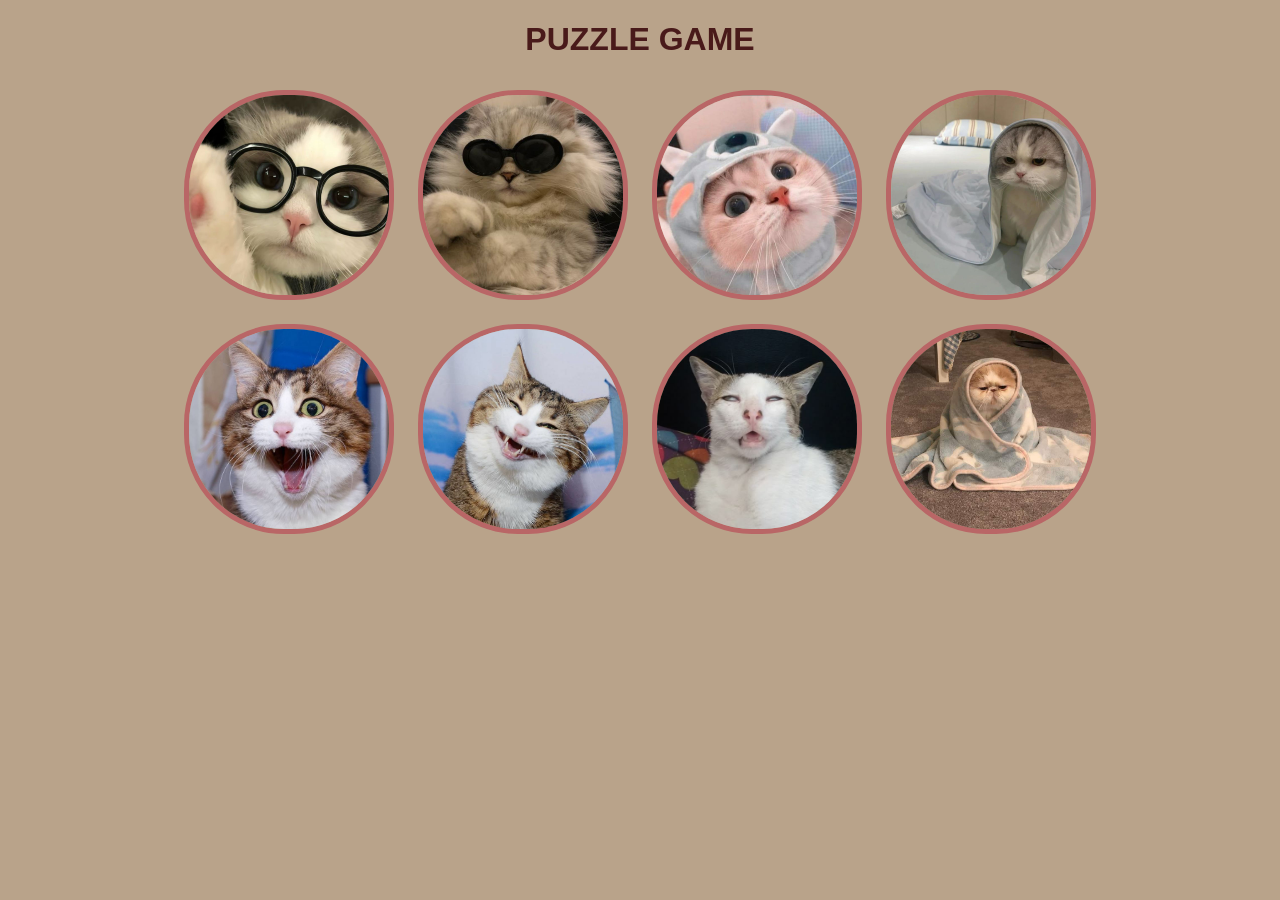
==== Puzzle/puzzle.html @ 41294d05 "puzzle" ====
<!DOCTYPE html>
<html lang="en">
<head>
    <meta charset="UTF-8">
    <meta name="viewport" content="width=device-width, initial-scale=1.0">
    <title>PUZZLE</title>
</head>
<style>
    .container {
        text-align: center;
    }
    body {
        background-color: rgb(185, 163, 138);
        color: rgb(73, 26, 26);
    }
    img {
        margin: 10px;
        border: 5px solid rgb(185, 102, 102);
        border-radius: 100px;

    }
</style>
<body>
<div class="container">

    <h1 style="text-align: center; font-family: Verdana, Geneva, Tahoma, sans-serif;">PUZZLE GAME</h1>
    <img onclick="chuyenAnh(this.id)" src="puzzle-img/anh1.jpg" alt="" id="img1" width="200px">
    <img onclick="chuyenAnh(this.id)" src="puzzle-img/anh2.jpg" alt="" id="img2" width="200px">
    <img onclick="chuyenAnh(this.id)" src="puzzle-img/anh3.jpg" alt="" id="img3" width="200px">
    <img onclick="chuyenAnh(this.id)" src="puzzle-img/anh4.jpg" alt="" id="img4" width="200px"> 
    <br>
    <img onclick="chuyenAnh(this.id)" src="puzzle-img/anh5.jpg" alt="" id="img5" width="200px">
    <img onclick="chuyenAnh(this.id)" src="puzzle-img/anh6.jpg" alt="" id="img6" width="200px">
    <img onclick="chuyenAnh(this.id)" src="puzzle-img/anh7.jpg" alt="" id="img7" width="200px">
    <img onclick="chuyenAnh(this.id)" src="puzzle-img/anh8.jpg" alt="" id="img8" width="200px">
</div>
    <script>
        function chuyenAnh(id) {
         let img = document.getElementById(id);
         let x = parseInt(img.alt);

         x = (x < 8) ? x + 1 : 1;
         img.src = "puzzle-img/anh" + x + ".jpg";
         img.alt = x;

         
        //  if(img.src.match("puzzle-img/anh1.jpg"))
        //  img.src = "puzzle-img/anh2.jpg";
        //  else if(img.src.match("puzzle-img/anh2.jpg"))
        //  img.src = "puzzle-img/anh3.jpg";
        //  else if(img.src.match("puzzle-img/anh3.jpg"))
        //  img.src = "puzzle-img/anh4.jpg";
        //  else if(img.src.match("puzzle-img/anh4.jpg"))
        //  img.src = "puzzle-img/anh5.jpg";
        //  else if(img.src.match("puzzle-img/anh5.jpg"))
        //  img.src = "puzzle-img/anh6.jpg";
        //  else if(img.src.match("puzzle-img/anh6.jpg"))
        //  img.src = "puzzle-img/anh7.jpg";
        //  else if(img.src.match("puzzle-img/anh7.jpg"))
        //  img.src = "puzzle-img/anh8.jpg";
        //  else if(img.src.match("puzzle-img/anh8.jpg"))
        //  img.src = "puzzle-img/anh1.jpg";
        checkAnh();
        }
        function checkAnh(){
            let img1 = document.getElementById("img1");
            let img2 = document.getElementById("img2");
            let img3 = document.getElementById("img3");
            let img4 = document.getElementById("img4");
            let img5 = document.getElementById("img5");
            let img6 = document.getElementById("img6");
            let img7 = document.getElementById("img7");
            let img8 = document.getElementById("img8");

            if(img1.src == img2.src && img2.src == img3.src && img3.src == img4.src && img4.src == img5.src && img5.src == img6.src && img6.src == img7.src && img7.src == img8.src){
                alert("Bạn đã chiến thắng");
            }
        }


    </script>
    
</body>
</html>
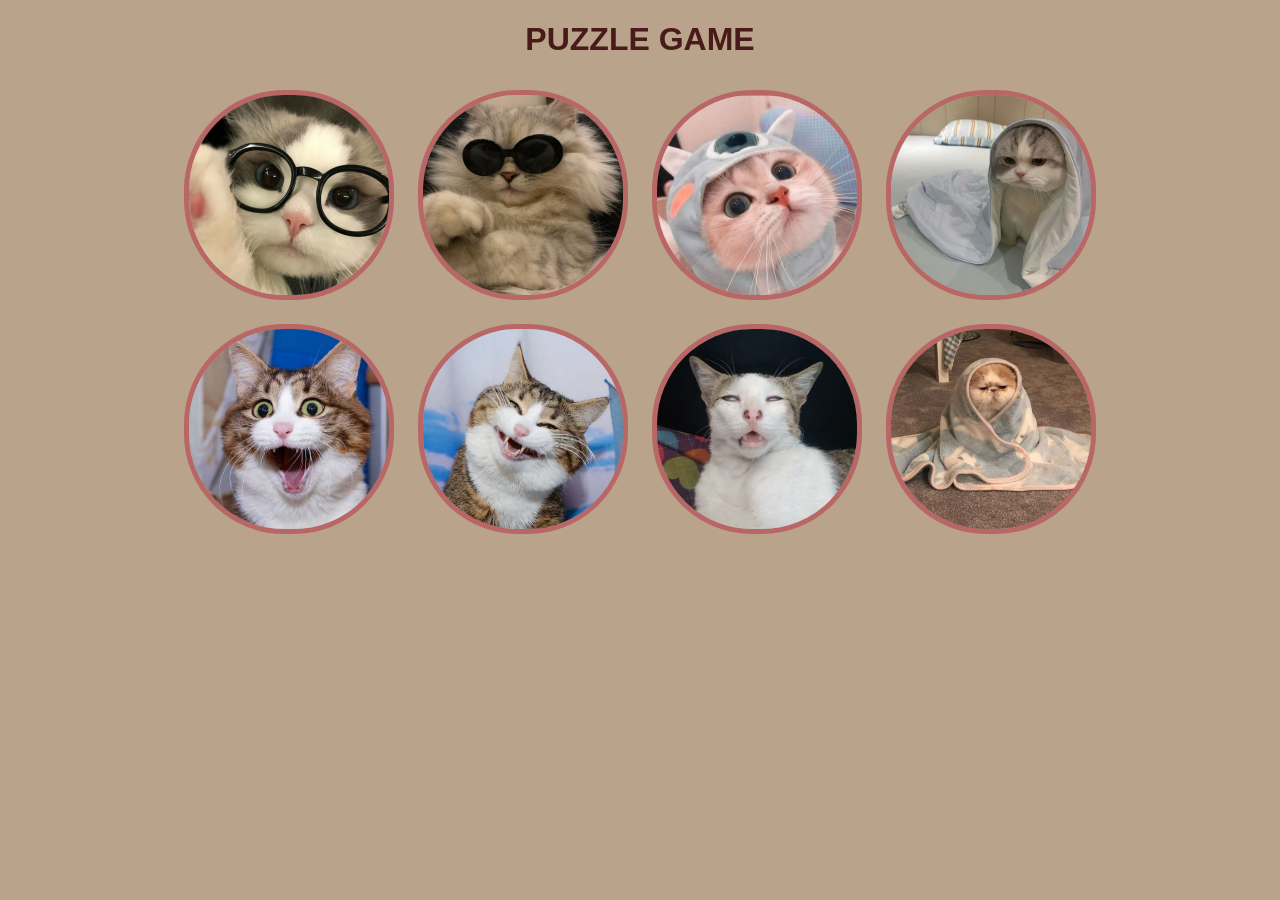
==== commit 15cf4a9c: "puzzle Co-authored-by: Copilot <copilot@github.com>" ====
--- a/Puzzle/puzzle.html
+++ b/Puzzle/puzzle.html
@@ -60,7 +60,7 @@
         //  img.src = "puzzle-img/anh8.jpg";
         //  else if(img.src.match("puzzle-img/anh8.jpg"))
         //  img.src = "puzzle-img/anh1.jpg";
-        checkAnh();
+        setTimeout(checkAnh, 100);
         }
         function checkAnh(){
             let img1 = document.getElementById("img1");
